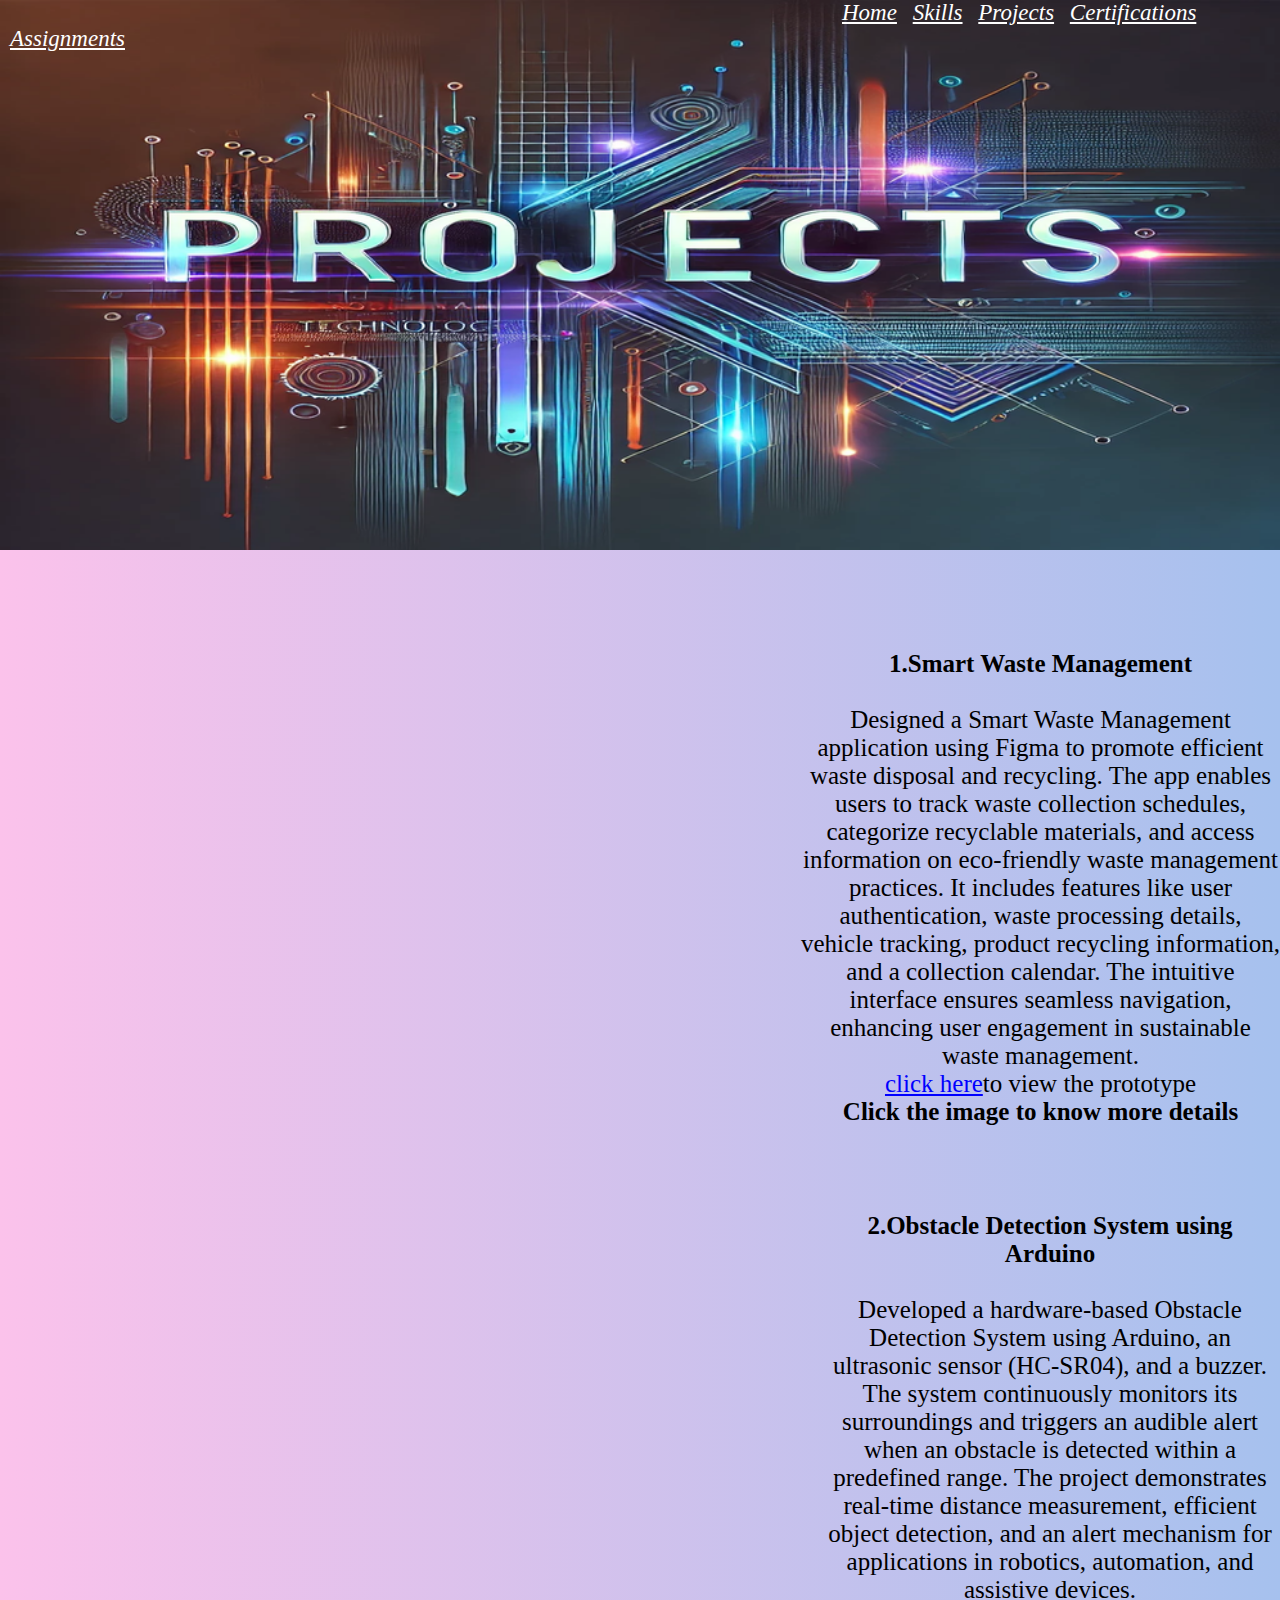
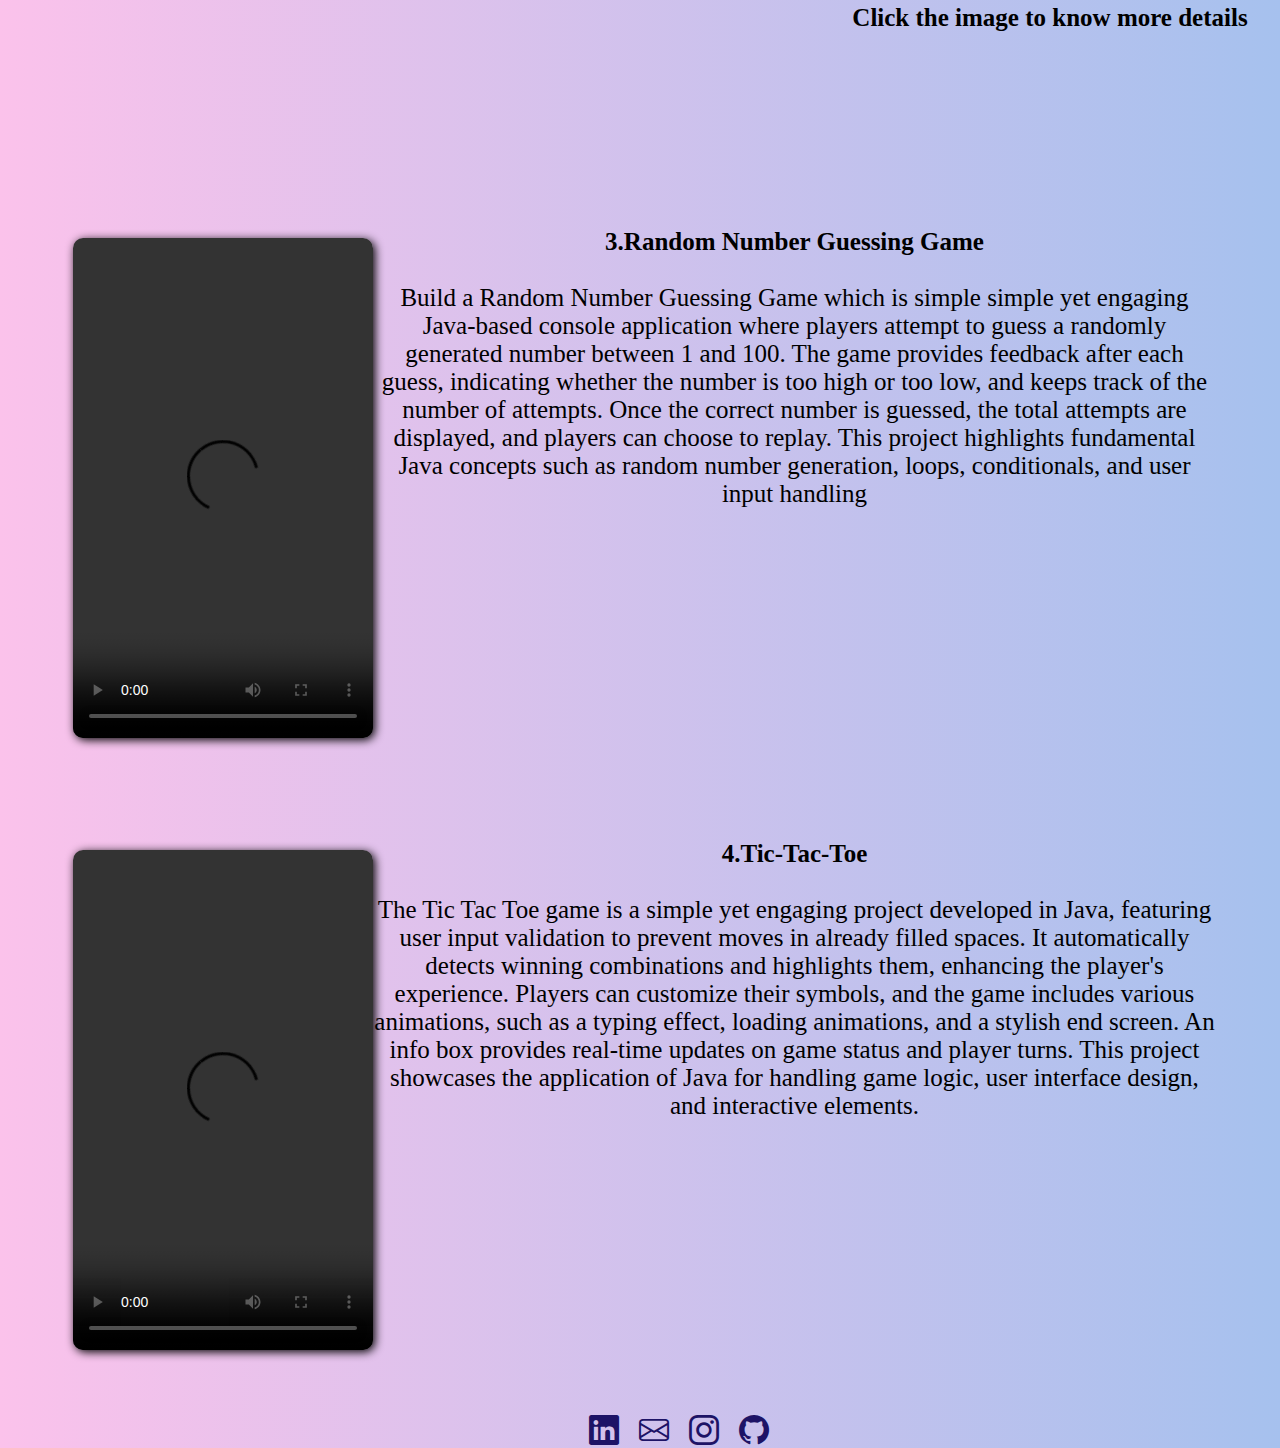
==== projects.html @ c7901ab0 "Add files via upload" ====
<!DOCTYPE html>
<html lang="en">
<head>
    <meta charset="UTF-8">
    <meta name="viewport" content="width=device-width, initial-scale=1.0">
    <title>Projects</title>
    <link rel="stylesheet" href="assets/css/project.css">
    <link rel="stylesheet" href="https://cdn.jsdelivr.net/npm/bootstrap-icons@1.11.3/font/bootstrap-icons.min.css">
</head>
<body style="background: linear-gradient(to right, #fbc2eb, #a6c1ee);
    color:black;">
    <div class="nav">
   <nav>
    <ul>
    <li><a href="index.html">Home</a></li>
    <li><a href="Skills.html">Skills</a></li>
    <li><a href="projects.html">Projects</a></li>
    <li><a href="certification.html">Certifications</a></li>
    <li><a href="Assignment.html">Assignments</a></li>
</ul>
</nav>
</div>

    <div class="project1">
     <a href="https://docs.google.com/document/d/12-D1n0PNR7TPd-578mOyCf5JkIrH03P6QengqhAWVeU/edit?usp=sharing">
         <img src="assets/images/Screenshot 2024-11-22 105558.png" class="hidden" alt="figma"  ><br><br>
         
         </a><br>
         <p><strong>1.Smart Waste Management</strong><br><br>Designed a Smart Waste Management application using Figma to promote efficient waste disposal and recycling. The app enables users to track waste collection schedules, categorize recyclable materials, and access information on eco-friendly waste management practices. It includes features like user authentication, waste processing details, vehicle tracking, product recycling information, and a collection calendar. The intuitive interface ensures seamless navigation, enhancing user engagement in sustainable waste management.<br>
        <a href="https://www.figma.com/proto/9upBZhq3r2bOqUDefyUyPd/Smart-waste-Management?node-id=1-2&t=gfNw9vPgnK4HxO3O-0&scaling=scale-down&content-scaling=fixed&page-id=0%3A1">click here</a>to view the prototype<br>      
        <strong>Click the image to know more details</strong></p>
            
         </div>

 <div class="project2">
       <a href="https://docs.google.com/document/d/1WkxedHI5M-tc1i6VUimFcCN-ArQJZHejc_k7kru3cGE/edit?usp=sharing">
       <img src="assets/images/arduino.jpg" class="hidden" alt="arduino"></a>
        <p><strong>2.Obstacle Detection System using Arduino</strong><br><br>Developed a hardware-based Obstacle Detection System using Arduino, an ultrasonic sensor (HC-SR04), and a buzzer. The system continuously monitors its surroundings and triggers an audible alert when an obstacle is detected within a predefined range. The project demonstrates real-time distance measurement, efficient object detection, and an alert mechanism for applications in robotics, automation, and assistive devices.
        <br><strong>Click the image to know more details</strong> </p>
        </div>
    
<div class="project3">
         <video controls>
            <source src="C:\Users\admin\Desktop\web development\number guessing game.mp4" class="hidden">
        </video>
        <p><strong>3.Random Number Guessing Game</strong><br><br>Build a Random Number Guessing Game which is simple simple yet engaging Java-based console application where players attempt to guess a randomly generated number between 1 and 100. The game provides feedback after each guess, indicating whether the number is too high or too low, and keeps track of the number of attempts. Once the correct number is guessed, the total attempts are displayed, and players can choose to replay. This project highlights fundamental Java concepts such as random number generation, loops, conditionals, and user input handling</p>
    </div>

    <div class="project4">
        <video controls>
           <source src="C:\Users\admin\Desktop\web development\TIC-TAC-TOE COLOURED.mp4" class="hidden">
       </video>
       <p><strong>4.Tic-Tac-Toe</strong><br><br>The Tic Tac Toe game is a simple yet engaging project developed in Java, featuring user input validation to prevent moves in already filled spaces. It automatically detects winning combinations and highlights them, enhancing the player's experience. Players can customize their symbols, and the game includes various animations, such as a typing effect, loading animations, and a stylish end screen. An info box provides real-time updates on game status and player turns. This project showcases the application of Java for handling game logic, user interface design, and interactive elements. 
        </p>
   </div>
    <div class="icons">
        <a href="https://www.linkedin.com/in/nithyasri-s-b784b2253?lipi=urn%3Ali%3Apage%3Ad_flagship3_profile_view_base_contact_details%3BGLYPvoy%2BQa6bJbvlZ9h%2F0g%3D%3D"><i class="bi bi-linkedin"></i></a>
        <a href="nithyasri.3.3@protosem.tech"><i class="bi bi-envelope"></i></a>
        <a href="https://www.instagram.com/nithya__3765?igsh=eXZxNG90MHprYm1n"><i class="bi bi-instagram"></i></a>
        <a href="https://github.com/Nithyasri-06"><i class="bi bi-github"></i></a>
        </div>
</body>
</html>
---- assets/css/project.css ----
*{
    margin: 0;
    padding: 0;
    
    
}
.nav{
    background-image: url(../images/Projects_Resized.png);
    background-size: cover;
    height: 550px;
    width: 100%;
}

@keyframes slideFromLeft {
    from {
        opacity: 0;
        transform: translateX(-100px);
    }
    to {
        opacity: 1;
        transform: translateX(0);
    }
}


.hidden {
    opacity: 0;
    transform: translateX(-100px);
    animation: slideFromLeft linear forwards;
    animation-timeline: view();
    animation-range: entry 15% cover 45%;

}


.project1{
    font-size: 25px;
    display: flex;
    margin-left: 100px;
    width: 50%px;
    height: 50px;
    margin-top:100px;
    text-align: center;
}
.project1 a{
    color: blue ;
}


.project1 img{
    width: 700px;
    height: 500px;
    border-radius: 10px;
    box-shadow: 2px 2px 10px black;
    margin-left: 1px;
    margin-top:10px;
}
    
   

.project1 a img:hover{
    transform: scale(1.05);
    

}
.project2{
   
    font-size: 25px;
    display: flex;
    
    width: 50%px;
    
    margin-top: 40%;
    margin-left: 100px;
    text-align: center;
    
    
}
.project2 img {
    width: 700px;
    height: 500px;
    border-radius: 10px;
    box-shadow: 2px 2px 10px black;
    margin-left:20px;
    margin-top: 1%;
}
.project2 a img:hover{
    transform: scale(1.05);
    
}     
.project3{
    
    font-size: 25px;
    display: flex;
    margin-right:5%;
    width: 50%px;
    margin-top: 8%;
    text-align: center;
}
.project3 video{
    width: 730px;
    height: 500px;
    border-radius: 10px;
    box-shadow: 2px 2px 10px black;
    margin-left:6%;
    margin-top:10px;
    
    
   
}
.project4{
    
    font-size: 25px;
    display: flex;
    margin-right:5%;
    width: 50%px;
    margin-top: 8%;
    text-align: center;
}
.project4 video{
    width: 730px;
    height: 500px;
    border-radius: 10px;
    box-shadow: 2px 2px 10px black;
    margin-left:6%;
    margin-top:10px;
    
    
   
}
ul,li{
    display: inline;
    text-align: center;

}
ul a{
    color: white;
    font-style: italic;
}
ul{
    margin-left:65%;
    font-size:23px;
}
li{
    margin-left: 10px;
    cursor: pointer;
}
a:hover{
    color: rgb(15,102,111);
}
.icons{
    font-size: 30px;
    display: flex;
    margin-top: 5%;
    align-items: center;
    margin-left: 46%;
    gap: 20px;
}
.icons a{
    color: rgb(29, 19, 102);
}
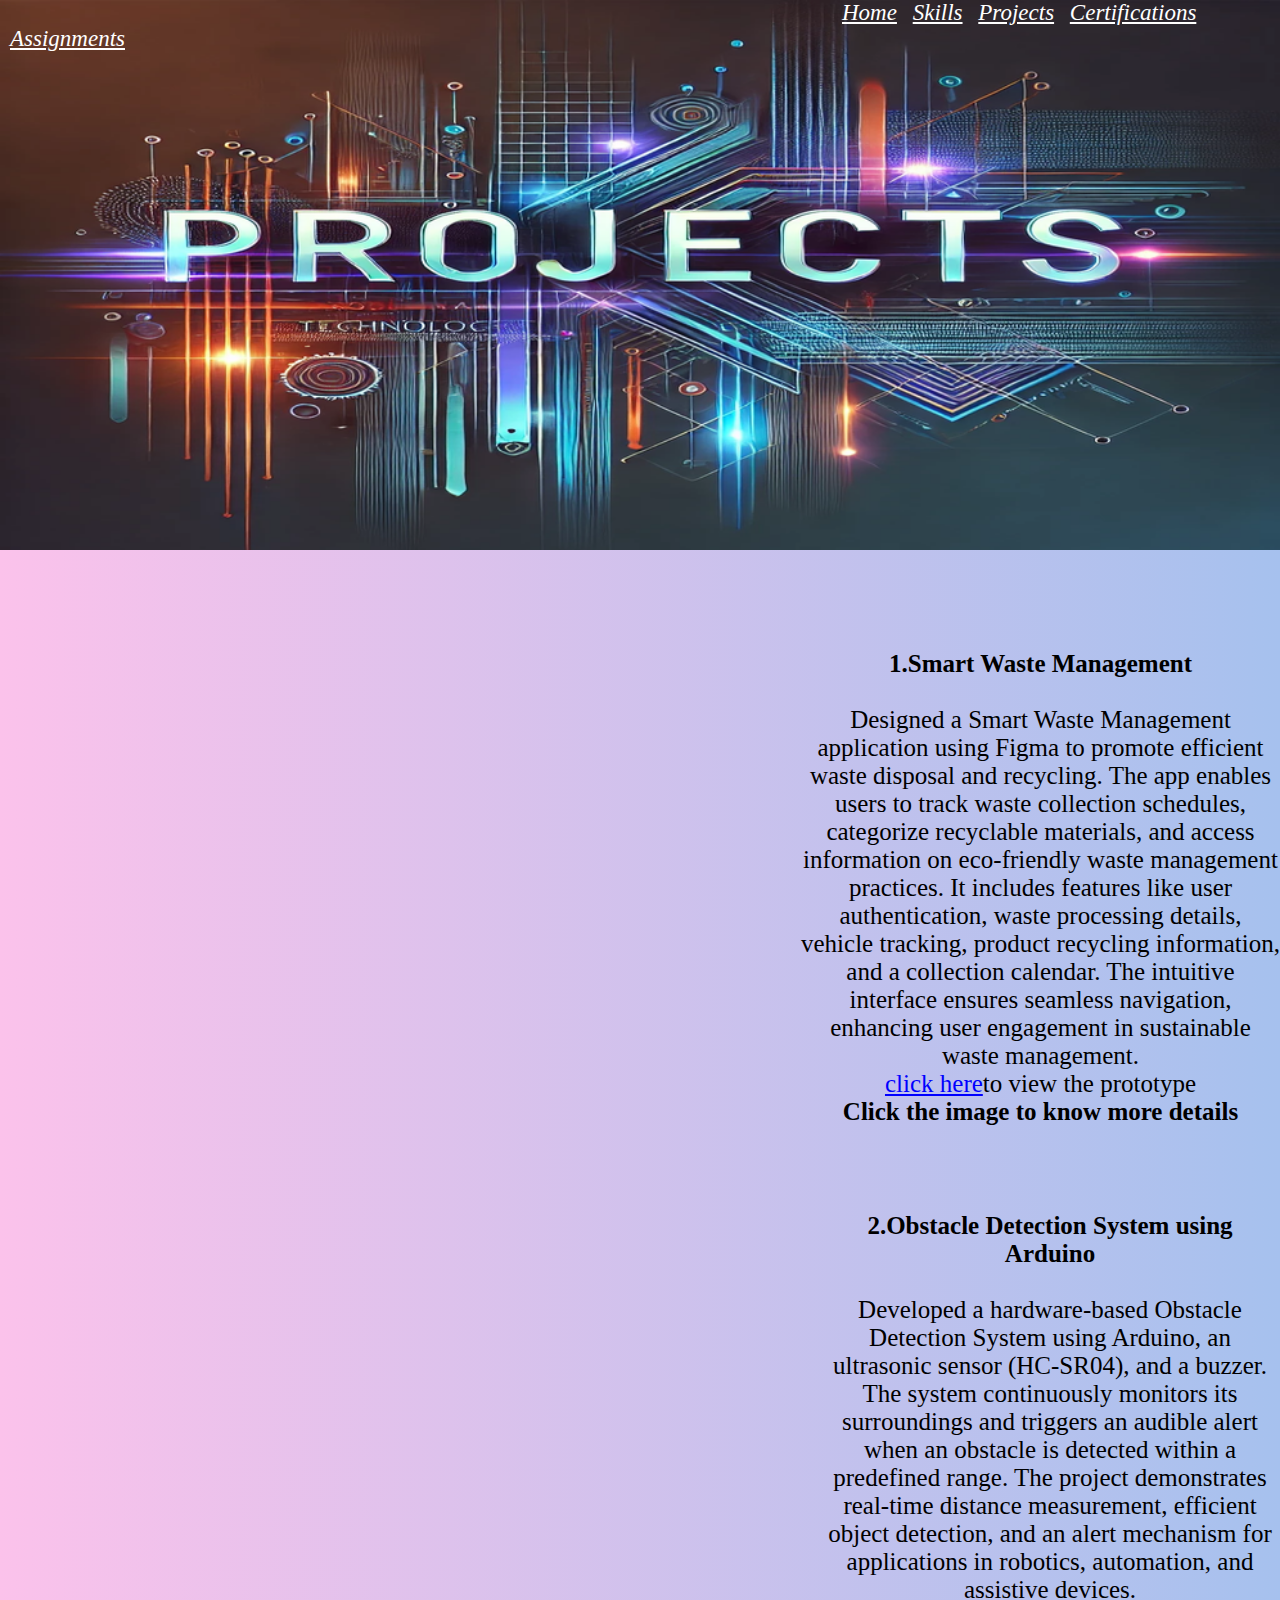
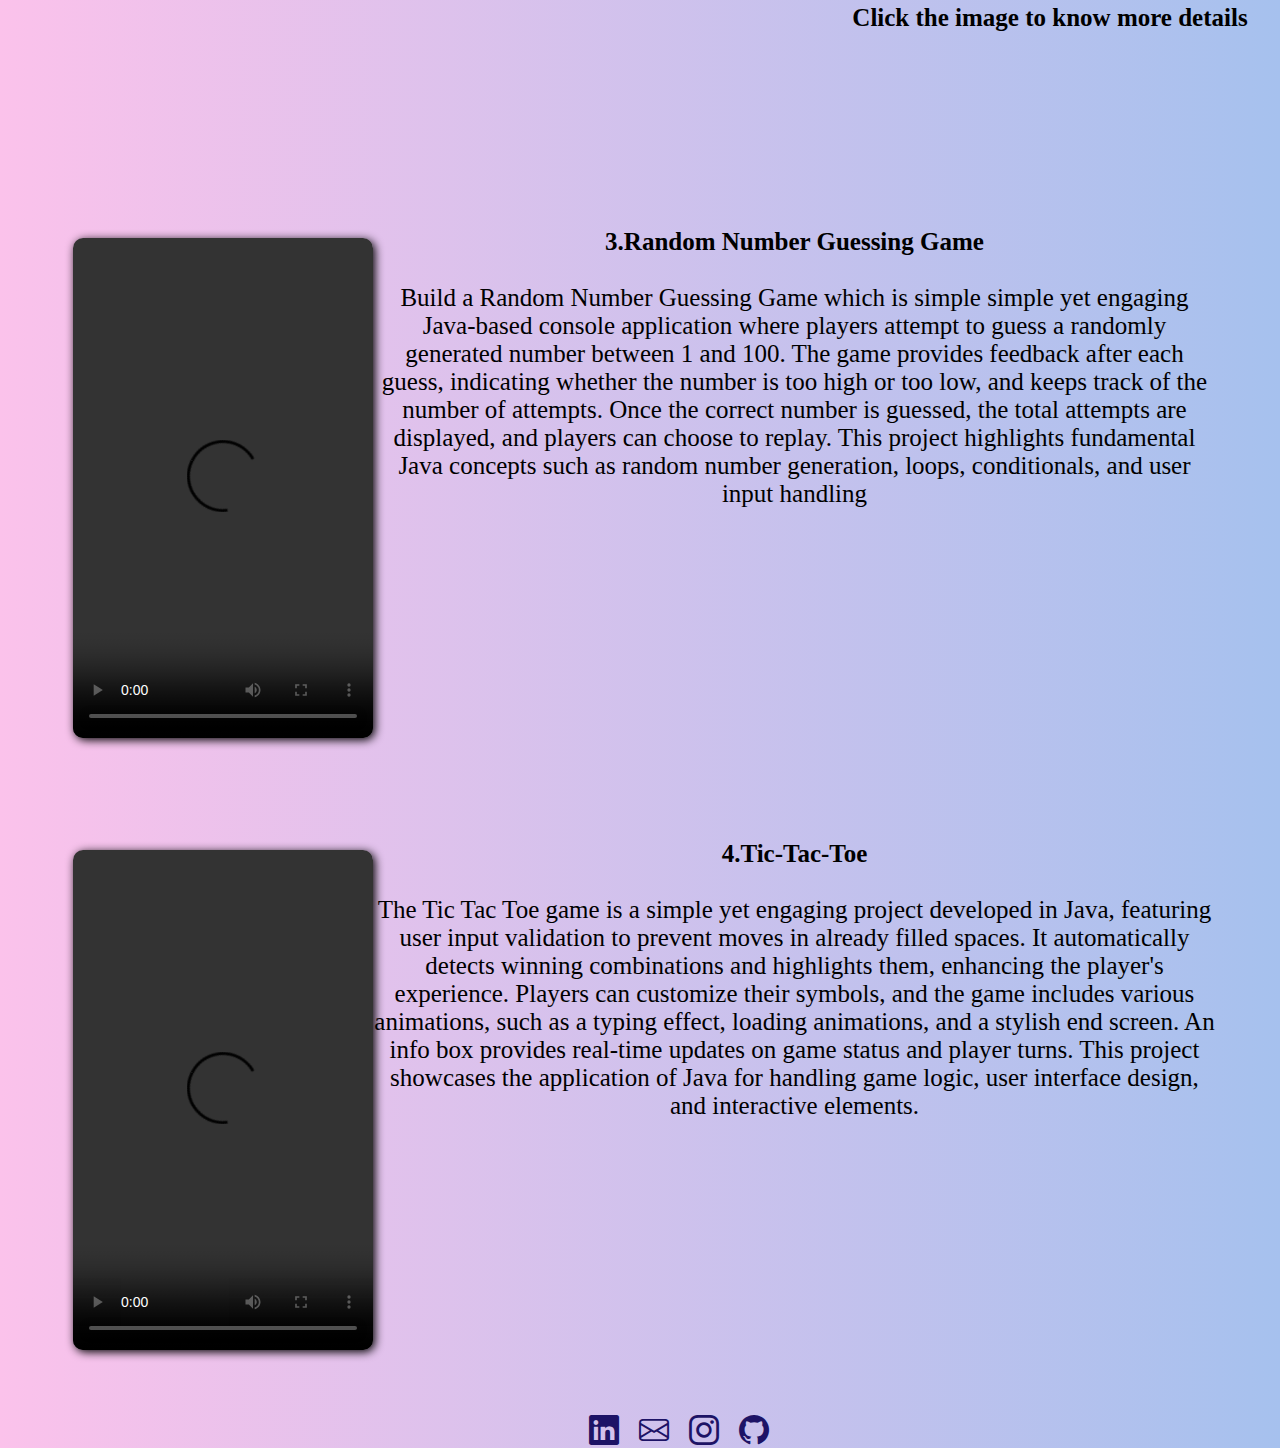
==== commit 77e4def8: "projects.html" ====
--- a/projects.html
+++ b/projects.html
@@ -41,14 +41,14 @@
     
 <div class="project3">
          <video controls>
-            <source src="C:\Users\admin\Desktop\web development\number guessing game.mp4" class="hidden">
+            <source src="assets/images/number guessing game.mp4" class="hidden">
         </video>
         <p><strong>3.Random Number Guessing Game</strong><br><br>Build a Random Number Guessing Game which is simple simple yet engaging Java-based console application where players attempt to guess a randomly generated number between 1 and 100. The game provides feedback after each guess, indicating whether the number is too high or too low, and keeps track of the number of attempts. Once the correct number is guessed, the total attempts are displayed, and players can choose to replay. This project highlights fundamental Java concepts such as random number generation, loops, conditionals, and user input handling</p>
     </div>
 
     <div class="project4">
         <video controls>
-           <source src="C:\Users\admin\Desktop\web development\TIC-TAC-TOE COLOURED.mp4" class="hidden">
+           <source src="assets/images/TIC-TAC-TOE COLOURED.mp4" class="hidden">
        </video>
        <p><strong>4.Tic-Tac-Toe</strong><br><br>The Tic Tac Toe game is a simple yet engaging project developed in Java, featuring user input validation to prevent moves in already filled spaces. It automatically detects winning combinations and highlights them, enhancing the player's experience. Players can customize their symbols, and the game includes various animations, such as a typing effect, loading animations, and a stylish end screen. An info box provides real-time updates on game status and player turns. This project showcases the application of Java for handling game logic, user interface design, and interactive elements. 
         </p>
@@ -60,4 +60,4 @@
         <a href="https://github.com/Nithyasri-06"><i class="bi bi-github"></i></a>
         </div>
 </body>
-</html>+</html>
